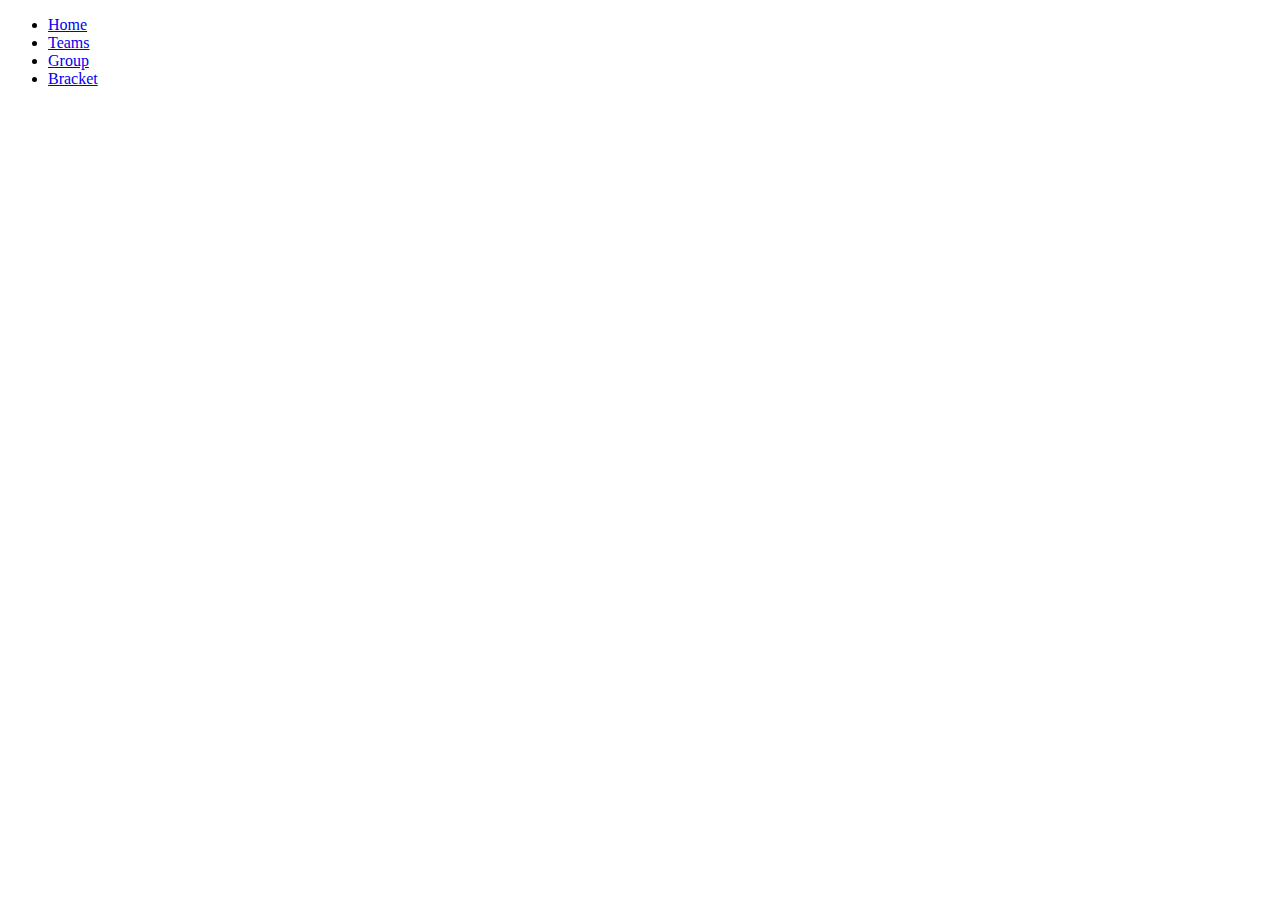
==== html/bracket.html @ c66fbde4 "module generateSide" ====
<!DOCTYPE html>
<html>
    <head>
        <script src="https://code.jquery.com/jquery-1.10.2.js"></script>
    </head>
    <body>
        <!--Navigation bar-->
        <div id="nav-placeholder">

        </div>

        <script>
        $(function(){
        $("#nav-placeholder").load("nav.html");
        });
        </script>
        <!--end of Navigation bar-->

    </body>
</html>
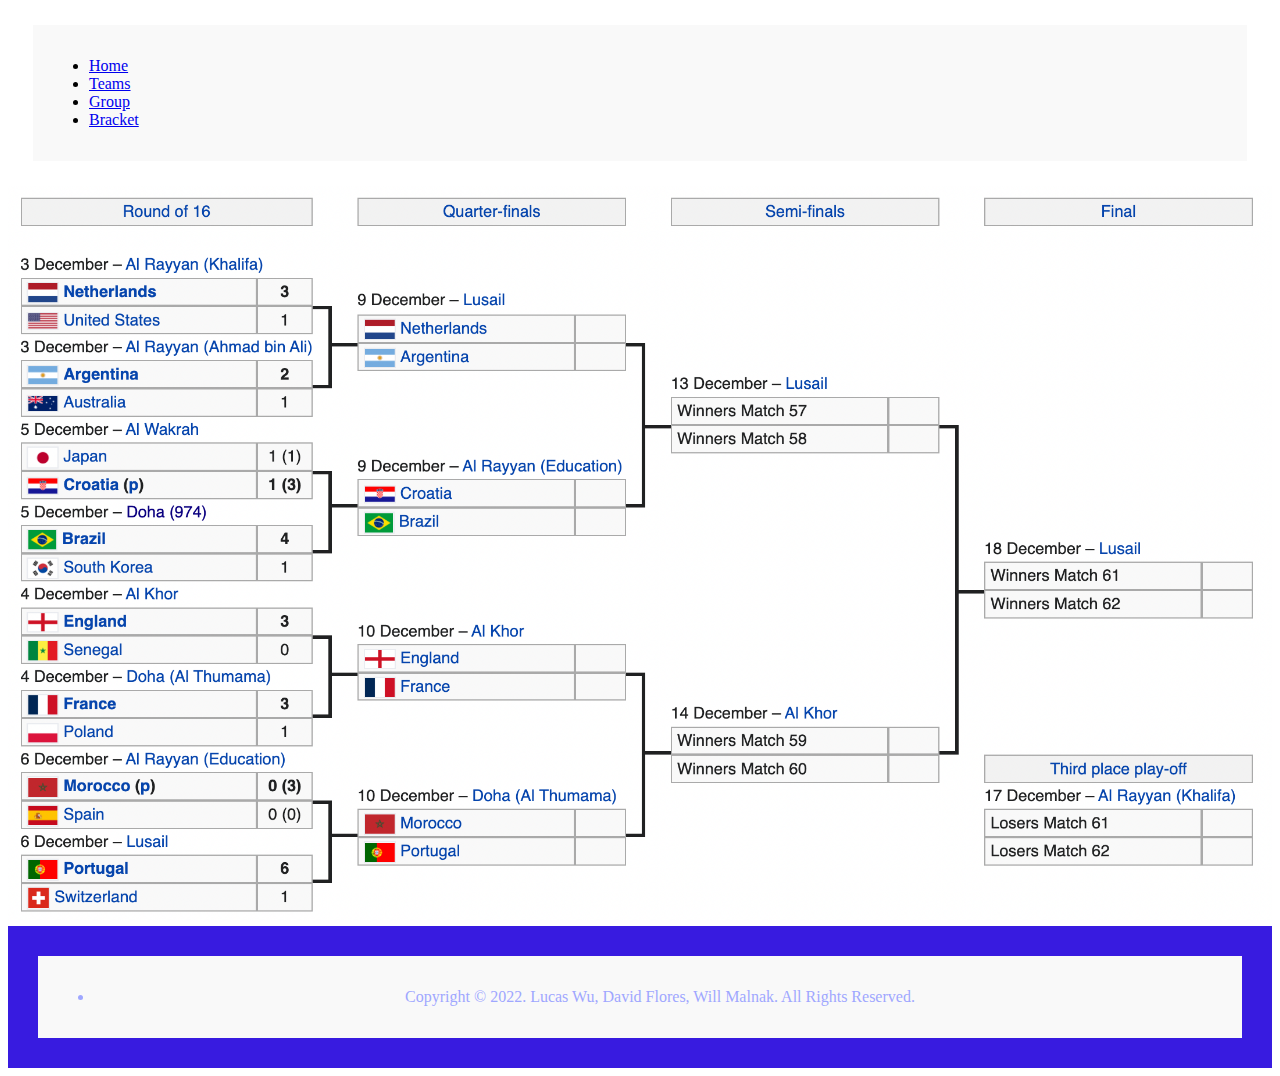
==== commit d435e9b8: "added matches, also other minor fixes, basic css" ====
--- a/html/bracket.html
+++ b/html/bracket.html
@@ -1,6 +1,9 @@
 <!DOCTYPE html>
 <html>
     <head>
+        <link rel="stylesheet" href="../css/nav.css">
+        <link rel="stylesheet" href="../css/footer.css">
+        <link rel="stylesheet" href="../css/bracket.css">
         <script src="https://code.jquery.com/jquery-1.10.2.js"></script>
     </head>
     <body>
@@ -16,5 +19,16 @@
         </script>
         <!--end of Navigation bar-->
 
+        <img src="../images/bracket.png">
+
+        <div id="footer-placeholder">
+
+        </div>
+
+        <script>
+        $(function(){
+        $("#footer-placeholder").load("footer.html");
+        });
+        </script>
     </body>
 </html>--- a/css/nav.css
+++ b/css/nav.css
@@ -0,0 +1,37 @@
+nav {
+    margin: 25px;
+    background: #f9f9f9;
+    padding: 16px;
+  }
+  nav .menuItems {
+    list-style: none;
+    display: flex;
+  }
+  nav .menuItems li {
+    margin: 50px;
+  }
+  nav .menuItems li a {
+    text-decoration: none;
+    color: #8f8f8f;
+    font-size: 24px;
+    font-weight: 400;
+    transition: all 0.5s ease-in-out;
+    position: relative;
+    text-transform: uppercase;
+  }
+  nav .menuItems li a::before {
+    content: attr(data-item);
+    transition: 0.5s;
+    color: #8254ff;
+    position: absolute;
+    top: 0;
+    bottom: 0;
+    left: 0;
+    right: 0;
+    width: 0;
+    overflow: hidden;
+  }
+  nav .menuItems li a:hover::before {
+    width: 100%;
+    transition: all 0.5s ease-in-out;
+  }
--- a/css/footer.css
+++ b/css/footer.css
@@ -0,0 +1,10 @@
+.footer {
+    background-color: #381BE0;
+    color:#9FA7FF;
+    padding: 30px;
+    text-align: center;
+  }
+  .footer-navigation {
+    margin: 0 auto;
+    max-width: 1280px;
+  }--- a/css/bracket.css
+++ b/css/bracket.css
@@ -0,0 +1,3 @@
+img {
+    width: 100%;
+}